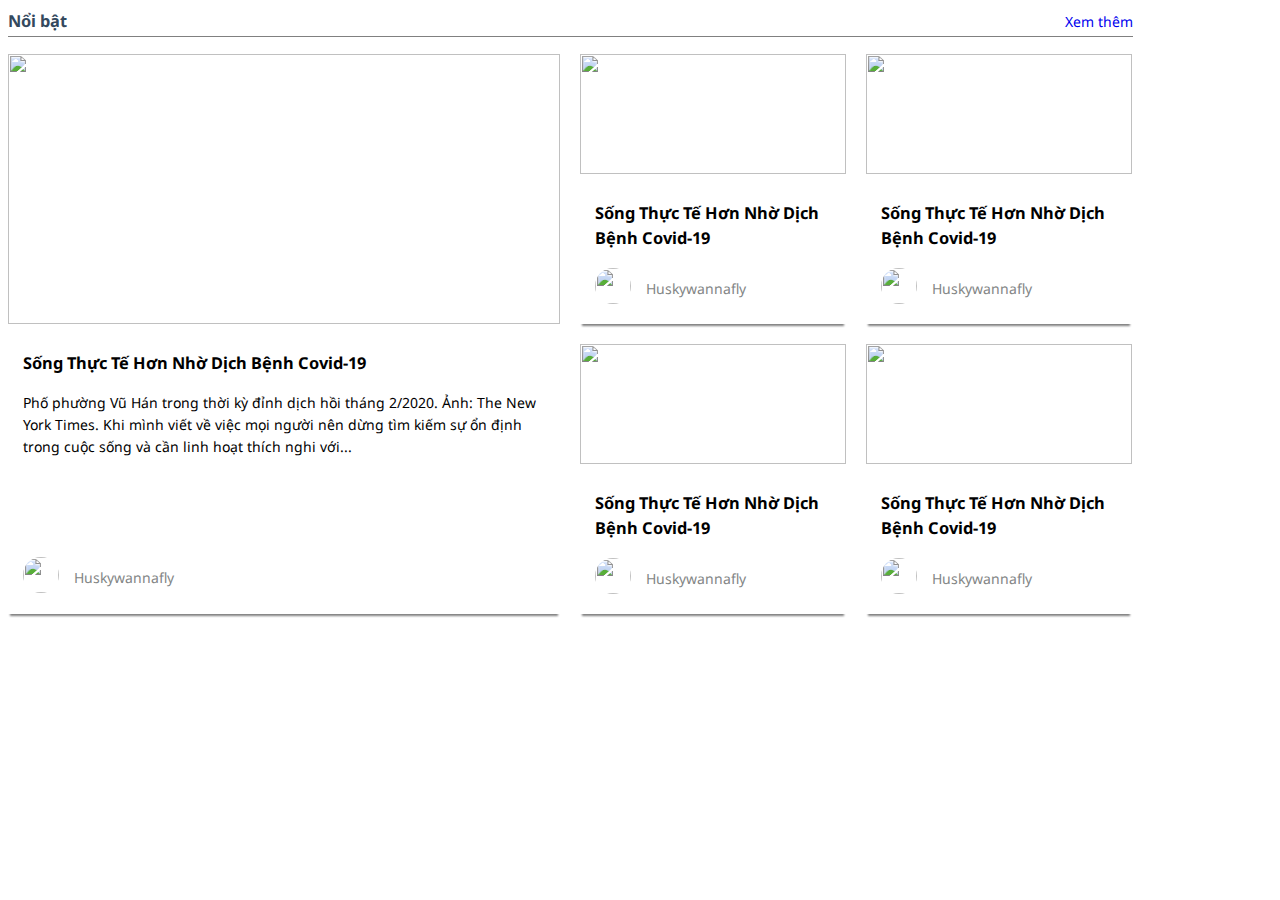
==== assets/components/content-1.html @ 7cf5ca84 "Code some component" ====
<!DOCTYPE html>
    <head>
        <meta charset="utf-8">
        <title>Content-1</title>
        <link rel="stylesheet" href="../css/content-1.css">
        <link rel="stylesheet" href="../css/content-1-inner.css">
        <link rel="stylesheet" href="../css/content-1-inner-2.css">
        <link href="https://fonts.googleapis.com/css?family=Noto+Sans&display=swap" rel="stylesheet">
    </head>
    <body>
        <div class="panel-second">
            <div class="panel-heading">
                <h3 class="title-heading">Nổi bật</h3>
                <a href="#">Xem thêm</a>
            </div>
            <div class="panel-body">
                <div class="body-left">
                    <div class="inner">
                        <div class="thumb">
                            <a href="#">
                                <img src="https://s3-ap-southeast-1.amazonaws.com/img.spiderum.com/sp-thumbnails/a273c4506c5411ea9c1da13324f969b2.jpg" alt="">
                            </a>
                        </div>
                        <div class="text">
                            <h3 class="title">
                                <a href="#">Sống Thực Tế Hơn Nhờ Dịch Bệnh Covid-19</a>
                            </h3>
                            <a class="body" href="#">
                                Phố phường Vũ Hán trong thời kỳ đỉnh dịch hồi tháng 2/2020. Ảnh: The New York Times. 
                                Khi mình viết về việc mọi người nên dừng tìm kiếm sự ổn định trong cuộc sống và cần linh hoạt thích nghi với...
                            </a>
                            <div class="author">
                                <a href="#" class="avatar">
                                    <img src="https://s3-ap-southeast-1.amazonaws.com/img.spiderum.com/sp-xs-avatar/e22f6990295011e7a999e7b5135b7d88.jpg" alt="">
                                </a>
                                <a href="#" class="username">Huskywannafly</a>
                            </div>
                        </div>
                    </div>
                </div>
                <div class="body-right">
                    <div class="up-down">
                        <div class="div-1">
                            <div class="inner-2">
                                <div class="thumb">
                                    <a href="#">
                                        <img src="https://s3-ap-southeast-1.amazonaws.com/img.spiderum.com/sp-thumbnails/a273c4506c5411ea9c1da13324f969b2.jpg" alt="">
                                    </a>
                                </div>
                                <div class="text">
                                    <h3 class="title">
                                        <a href="#">Sống Thực Tế Hơn Nhờ Dịch Bệnh Covid-19</a>
                                    </h3>
                                    <div class="author">
                                        <a href="#" class="avatar">
                                            <img src="https://s3-ap-southeast-1.amazonaws.com/img.spiderum.com/sp-xs-avatar/e22f6990295011e7a999e7b5135b7d88.jpg" alt="">
                                        </a>
                                        <a href="#" class="username">Huskywannafly</a>
                                    </div>
                                </div>
                            </div>
                        </div>
                        <div>
                            <div class="inner-2">
                                <div class="thumb">
                                    <a href="#">
                                        <img src="https://s3-ap-southeast-1.amazonaws.com/img.spiderum.com/sp-thumbnails/a273c4506c5411ea9c1da13324f969b2.jpg" alt="">
                                    </a>
                                </div>
                                <div class="text">
                                    <h3 class="title">
                                        <a href="#">Sống Thực Tế Hơn Nhờ Dịch Bệnh Covid-19</a>
                                    </h3>
                                    <div class="author">
                                        <a href="#" class="avatar">
                                            <img src="https://s3-ap-southeast-1.amazonaws.com/img.spiderum.com/sp-xs-avatar/e22f6990295011e7a999e7b5135b7d88.jpg" alt="">
                                        </a>
                                        <a href="#" class="username">Huskywannafly</a>
                                    </div>
                                </div>
                            </div>
                        </div>
                    </div>
                    <div class="up-down">
                        <div class="div-1">
                            <div class="inner-2">
                                <div class="thumb">
                                    <a href="#">
                                        <img src="https://s3-ap-southeast-1.amazonaws.com/img.spiderum.com/sp-thumbnails/a273c4506c5411ea9c1da13324f969b2.jpg" alt="">
                                    </a>
                                </div>
                                <div class="text">
                                    <h3 class="title">
                                        <a href="#">Sống Thực Tế Hơn Nhờ Dịch Bệnh Covid-19</a>
                                    </h3>
                                    <div class="author">
                                        <a href="#" class="avatar">
                                            <img src="https://s3-ap-southeast-1.amazonaws.com/img.spiderum.com/sp-xs-avatar/e22f6990295011e7a999e7b5135b7d88.jpg" alt="">
                                        </a>
                                        <a href="#" class="username">Huskywannafly</a>
                                    </div>
                                </div>
                            </div>
                        </div>
                        <div>
                            <div class="inner-2">
                                <div class="thumb">
                                    <a href="#">
                                        <img src="https://s3-ap-southeast-1.amazonaws.com/img.spiderum.com/sp-thumbnails/a273c4506c5411ea9c1da13324f969b2.jpg" alt="">
                                    </a>
                                </div>
                                <div class="text">
                                    <h3 class="title">
                                        <a href="#">Sống Thực Tế Hơn Nhờ Dịch Bệnh Covid-19</a>
                                    </h3>
                                    <div class="author">
                                        <a href="#" class="avatar">
                                            <img src="https://s3-ap-southeast-1.amazonaws.com/img.spiderum.com/sp-xs-avatar/e22f6990295011e7a999e7b5135b7d88.jpg" alt="">
                                        </a>
                                        <a href="#" class="username">Huskywannafly</a>
                                    </div>
                                </div>
                            </div>
                        </div>
                    </div>
                </div>
            </div>
        </div>
    </body>
</html>
---- assets/css/content-1.css ----
body{
    font-size: 14px;
    font-family: 'Noto Sans',"Helvetica Neue",Helvetica,Arial,sans-serif;
    font-weight: 400;
    line-height: 1.5385615384;
    color: #34495E;
}
.panel-second{
    width: 1125px;
    height: 633px;
}
.panel-second .panel-heading{
    width: 1125px;
    height: 28px;
    display: flex;
    align-items: center;
    justify-content: space-between;
}
.panel-second .panel-heading a{
    text-decoration: none;
}
.panel-second .panel-body{
    display: flex;
    padding-top: 7px;
    border-top: 1px solid gray;
}
.panel-second .panel-body .body-left{
    padding: 10px 0 10px 0;
}
.panel-second .panel-body .body-right{
    display: flex;
    flex-flow: column;
    padding: 10px 0 10px 0px;
}
.panel-second .panel-body .body-right .up-down{
    display: flex;
    padding-bottom: 20px;
    padding-left: 20px;
}
.panel-second .panel-body .body-right .up-down .div-1{
    padding-right: 20px;
}
---- assets/css/content-1-inner.css ----
body{
    font-size: 14px;
    font-family: 'Noto Sans',"Helvetica Neue",Helvetica,Arial,sans-serif;
    font-weight: 400;
    line-height: 1.5385615384;
    color: #34495E;
}
.inner{
    width: 552px;
    height: 560px;
    box-shadow: 0 4px 2px -2px gray;
}
.inner .thumb img{
    height: 270px;
    width: 552px;
}
.inner .text{
    padding: 5px 15px 10px 15px;
}
.inner a{
    text-decoration: none;
}
.inner .author{
    display: flex;
    align-items: center;
    padding: 0;
    margin: 0;
}
.inner .author .avatar{
    margin: 0;
}
.inner .author .avatar img{
    width: 36px;
    height: 36px;
    border-radius: 50%;
}
.inner .author .username{
    padding-left: 15px;
    color: rgb(130, 133, 133);
}
.inner .text .title a{
    color: black;
}
.inner .text .body{
    display: block;
    margin-bottom: 100px;
    color: black;
}
---- assets/css/content-1-inner-2.css ----
body{
    font-size: 14px;
    font-family: 'Noto Sans',"Helvetica Neue",Helvetica,Arial,sans-serif;
    font-weight: 400;
    line-height: 1.5385615384;
    color: #34495E;
}
.inner-2{
    width: 266px;
    height: 270px;
    box-shadow: 0 4px 2px -2px gray;
}
.inner-2 .thumb img{
    height: 120px;
    width: 266px;
}
.inner-2 .text{
    padding: 5px 15px 10px 15px;
}
.inner-2  a{
    text-decoration: none;
}
.inner-2  .author{
    display: flex;
    align-items: center;
    padding: 0;
    margin: 0;
}
.inner-2  .author .avatar{
    margin: 0;
}
.inner-2  .author .avatar img{
    width: 36px;
    height: 36px;
    border-radius: 50%;
}
.inner-2  .author .username{
    padding-left: 15px;
    color: rgb(130, 133, 133);
}
.inner-2 .text .title a{
    color: black;
}
.inner-2  .text .body{
    display: block;
    margin-bottom: 100px;
    color: black;
}
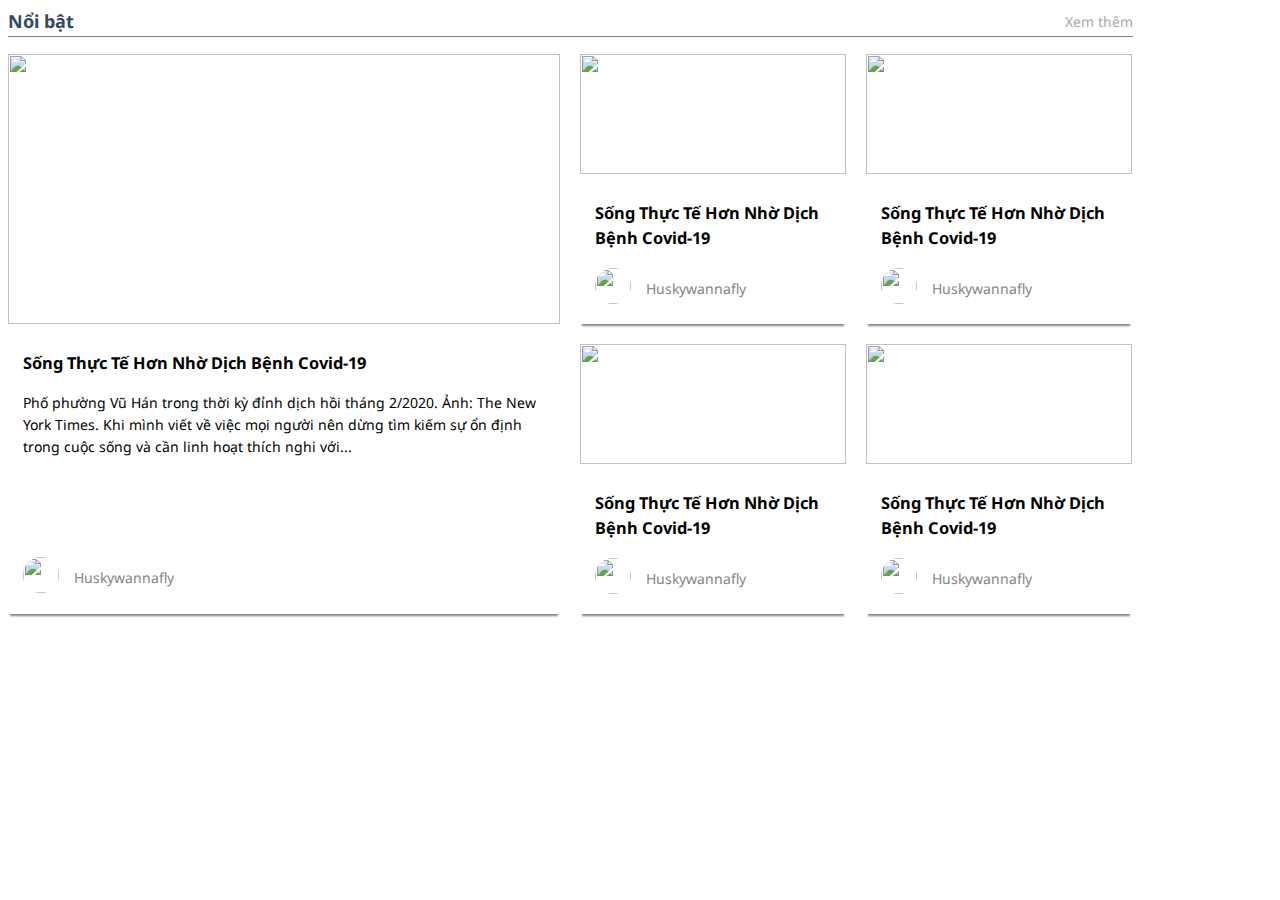
==== commit bac150fd: "Add main layer and finish components" ====
--- a/assets/components/content-1.html
+++ b/assets/components/content-1.html
@@ -41,7 +41,7 @@
                 <div class="body-right">
                     <div class="up-down">
                         <div class="div-1">
-                            <div class="inner-2">
+                            <div class="inner-3">
                                 <div class="thumb">
                                     <a href="#">
                                         <img src="https://s3-ap-southeast-1.amazonaws.com/img.spiderum.com/sp-thumbnails/a273c4506c5411ea9c1da13324f969b2.jpg" alt="">
@@ -61,7 +61,7 @@
                             </div>
                         </div>
                         <div>
-                            <div class="inner-2">
+                            <div class="inner-3">
                                 <div class="thumb">
                                     <a href="#">
                                         <img src="https://s3-ap-southeast-1.amazonaws.com/img.spiderum.com/sp-thumbnails/a273c4506c5411ea9c1da13324f969b2.jpg" alt="">
@@ -83,7 +83,7 @@
                     </div>
                     <div class="up-down">
                         <div class="div-1">
-                            <div class="inner-2">
+                            <div class="inner-3">
                                 <div class="thumb">
                                     <a href="#">
                                         <img src="https://s3-ap-southeast-1.amazonaws.com/img.spiderum.com/sp-thumbnails/a273c4506c5411ea9c1da13324f969b2.jpg" alt="">
@@ -103,7 +103,7 @@
                             </div>
                         </div>
                         <div>
-                            <div class="inner-2">
+                            <div class="inner-3">
                                 <div class="thumb">
                                     <a href="#">
                                         <img src="https://s3-ap-southeast-1.amazonaws.com/img.spiderum.com/sp-thumbnails/a273c4506c5411ea9c1da13324f969b2.jpg" alt="">
--- a/assets/css/content-1.css
+++ b/assets/css/content-1.css
@@ -18,6 +18,10 @@
 }
 .panel-second .panel-heading a{
     text-decoration: none;
+    color: #AAA;
+}
+.panel-second .panel-heading h3{
+    font-size: 18px;
 }
 .panel-second .panel-body{
     display: flex;
--- a/assets/css/content-1-inner-2.css
+++ b/assets/css/content-1-inner-2.css
@@ -5,43 +5,43 @@
     line-height: 1.5385615384;
     color: #34495E;
 }
-.inner-2{
+.inner-3{
     width: 266px;
     height: 270px;
     box-shadow: 0 4px 2px -2px gray;
 }
-.inner-2 .thumb img{
+.inner-3 .thumb img{
     height: 120px;
     width: 266px;
 }
-.inner-2 .text{
+.inner-3 .text{
     padding: 5px 15px 10px 15px;
 }
-.inner-2  a{
+.inner-3  a{
     text-decoration: none;
 }
-.inner-2  .author{
+.inner-3  .author{
     display: flex;
     align-items: center;
     padding: 0;
     margin: 0;
 }
-.inner-2  .author .avatar{
+.inner-3  .author .avatar{
     margin: 0;
 }
-.inner-2  .author .avatar img{
+.inner-3  .author .avatar img{
     width: 36px;
     height: 36px;
     border-radius: 50%;
 }
-.inner-2  .author .username{
+.inner-3  .author .username{
     padding-left: 15px;
     color: rgb(130, 133, 133);
 }
-.inner-2 .text .title a{
+.inner-3 .text .title a{
     color: black;
 }
-.inner-2  .text .body{
+.inner-3  .text .body{
     display: block;
     margin-bottom: 100px;
     color: black;
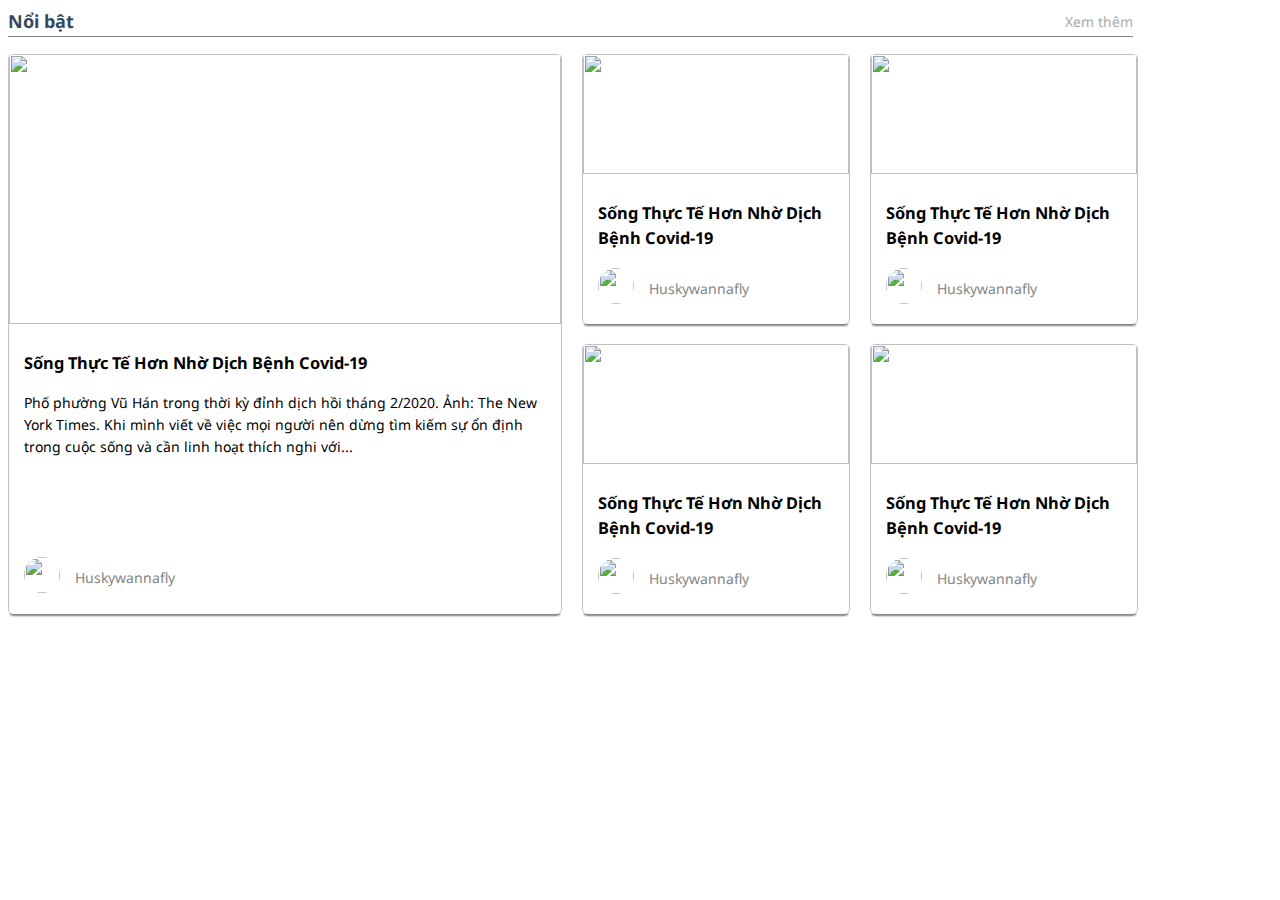
==== commit a8fe6187: "Fix component nav and content" ====
--- a/assets/components/content-1.html
+++ b/assets/components/content-1.html
@@ -11,7 +11,9 @@
         <div class="panel-second">
             <div class="panel-heading">
                 <h3 class="title-heading">Nổi bật</h3>
-                <a href="#">Xem thêm</a>
+                <a href="#">
+                    Xem thêm
+                </a>
             </div>
             <div class="panel-body">
                 <div class="body-left">
@@ -126,5 +128,6 @@
                 </div>
             </div>
         </div>
+        <script src="https://unpkg.com/ionicons@5.0.0/dist/ionicons.js"></script>
     </body>
 </html>--- a/assets/css/content-1.css
+++ b/assets/css/content-1.css
@@ -19,6 +19,9 @@
 .panel-second .panel-heading a{
     text-decoration: none;
     color: #AAA;
+}
+.panel-second .panel-heading a:hover{
+    color:rgb(122, 210, 216) ; 
 }
 .panel-second .panel-heading h3{
     font-size: 18px;
--- a/assets/css/content-1-inner.css
+++ b/assets/css/content-1-inner.css
@@ -9,10 +9,16 @@
     width: 552px;
     height: 560px;
     box-shadow: 0 4px 2px -2px gray;
+    border-radius: 5px;
+    border-right: 1px solid rgb(194, 192, 192);
+    border-left: 1px solid rgb(194, 192, 192);
 }
 .inner .thumb img{
     height: 270px;
     width: 552px;
+    object-fit: cover;
+    border-top-right-radius: 5px;
+    border-top-left-radius: 5px;
 }
 .inner .text{
     padding: 5px 15px 10px 15px;
--- a/assets/css/content-1-inner-2.css
+++ b/assets/css/content-1-inner-2.css
@@ -9,10 +9,16 @@
     width: 266px;
     height: 270px;
     box-shadow: 0 4px 2px -2px gray;
+    border-radius: 5px;
+    border-right: 1px solid rgb(194, 192, 192);
+    border-left: 1px solid rgb(194, 192, 192);
 }
 .inner-3 .thumb img{
     height: 120px;
     width: 266px;
+    object-fit: cover;
+    border-top-right-radius: 5px;
+    border-top-left-radius: 5px;
 }
 .inner-3 .text{
     padding: 5px 15px 10px 15px;
